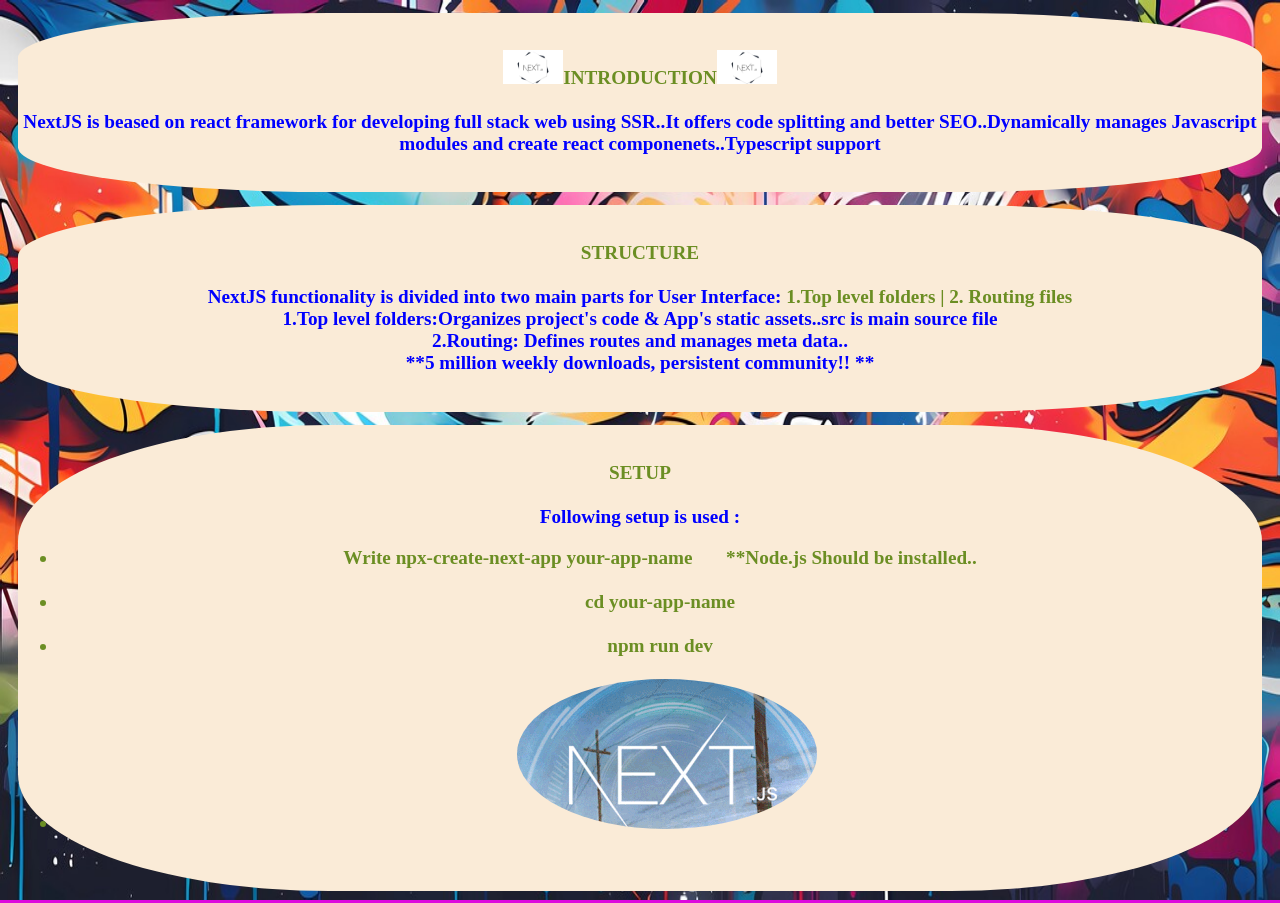
==== NEXT.html @ 4b2cddac "Add files via upload" ====
<!DOCTYPE html>
<html lang="en">
<head>
    <meta charset="UTF-8">
    <meta name="viewport" content="width=device-width, initial-scale=1.0">
 <link rel="stylesheet" href="global.css">
    <title>NextJS</title>
</head>
<body class="Body">
<h1 class="nav"><img src="nextj.png" style="width:60PX ;"/><b style="color: olivedrab;">INTRODUCTION</b><img src="nextj.png" style="width:60PX ; "/><br/><br/>NextJS is beased on react framework for developing full stack web using SSR..It offers code splitting and better SEO..Dynamically manages Javascript modules and create react componenets..Typescript support</h1>
<h1 class="nav"><b style="color: olivedrab;">STRUCTURE</b><br/><br style="font-size: medium;"/>NextJS functionality is divided into two main parts for User Interface: <b style="color: olivedrab;">1.Top level folders | 2. Routing files </b><br/>1.Top level folders:Organizes project's code & App's static assets..src is main source file<br/>2.Routing: Defines routes and manages meta data.. <br/> **5 million weekly downloads, persistent community!! ** </h1>
<h1 class="nav"><b style="color: olivedrab;">SETUP</b><br/><br style="font-size: medium;"/>Following setup is used : <br/><ul style="color: olivedrab;"><li>Write npx-create-next-app your-app-name &nbsp;&nbsp;&nbsp;&nbsp;&nbsp;&nbsp;**Node.js Should be installed..</li><br/><li>cd your-app-name</li><br/><li>npm run dev</li><br/><li>&nbsp;&nbsp;<iframe src="nextjj.gif" frameborder="0" style="padding-left: 5px ;border-radius: 50%;" >NextJS</iframe></li></ul>

</body>
</html>
---- global.css ----
.Body{
    background-color: rgb(221, 9, 221);
    color: floralwhite;
    padding: 0px 10px 0px 10px;
    
    background-repeat: no-repeat;
  background-attachment: fixed; 
  background-size: 100% 100%;
    background-image: url("art.jpg");
   
    
}
.nav{
    background-color: antiquewhite;
    color: blue;
    border: burlywood;
    border-radius: 25%;
    padding-top: 3%;
    padding-bottom: 3%;
    font-size: larger;
    font-family: cursive;
    text-align: center;
}
.reac{
    background-color: antiquewhite;
    color: blue;
    border: burlywood;
    border-radius: 25%;
    padding-top: 3%;
    padding-bottom: 3%;
    font-size: larger;
    font-family: cursive;
    text-align: left;
}
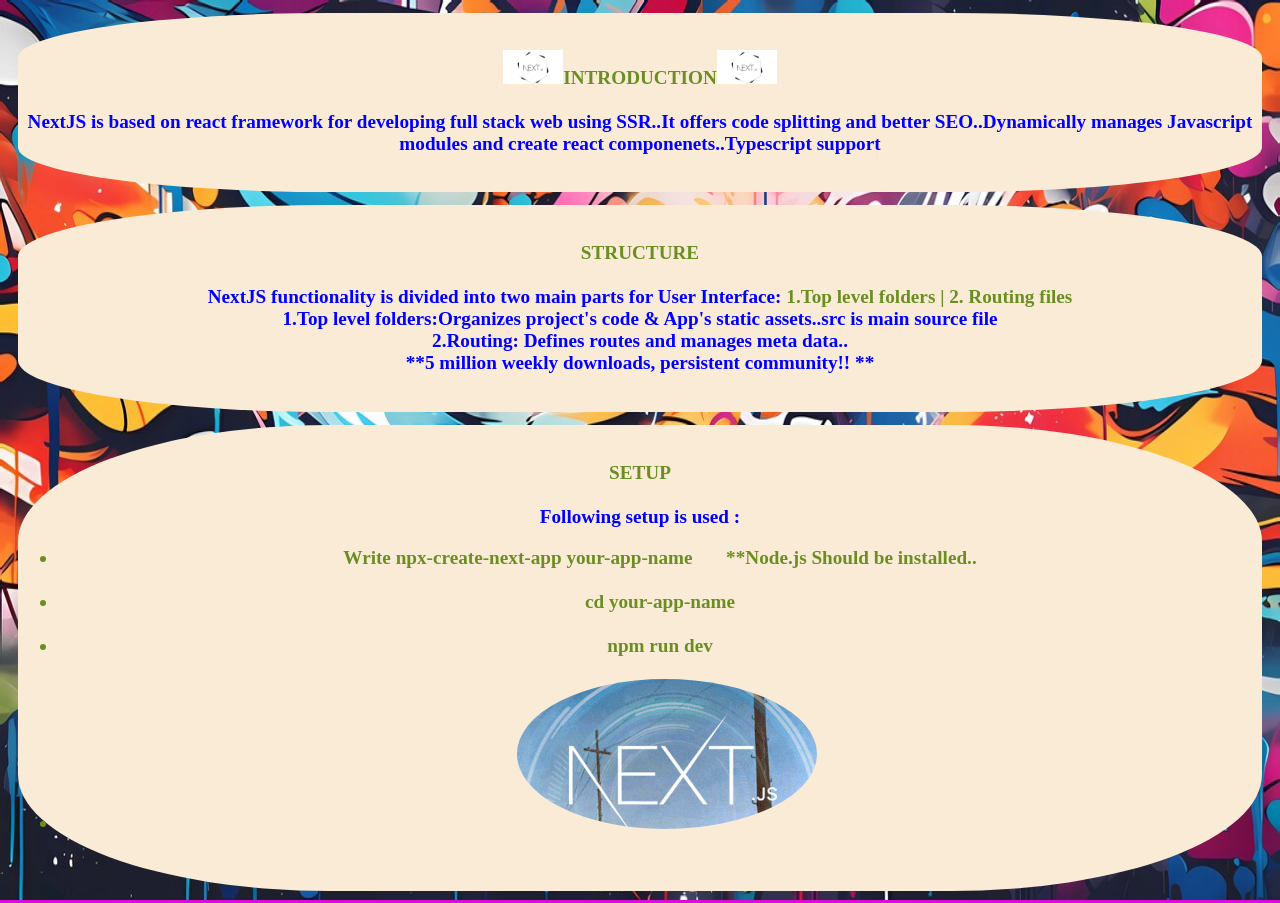
==== commit 257e7d0c: "Update NEXT.html" ====
--- a/NEXT.html
+++ b/NEXT.html
@@ -7,9 +7,9 @@
     <title>NextJS</title>
 </head>
 <body class="Body">
-<h1 class="nav"><img src="nextj.png" style="width:60PX ;"/><b style="color: olivedrab;">INTRODUCTION</b><img src="nextj.png" style="width:60PX ; "/><br/><br/>NextJS is beased on react framework for developing full stack web using SSR..It offers code splitting and better SEO..Dynamically manages Javascript modules and create react componenets..Typescript support</h1>
+<h1 class="nav"><img src="nextj.png" style="width:60PX ;"/><b style="color: olivedrab;">INTRODUCTION</b><img src="nextj.png" style="width:60PX ; "/><br/><br/>NextJS is based on react framework for developing full stack web using SSR..It offers code splitting and better SEO..Dynamically manages Javascript modules and create react componenets..Typescript support</h1>
 <h1 class="nav"><b style="color: olivedrab;">STRUCTURE</b><br/><br style="font-size: medium;"/>NextJS functionality is divided into two main parts for User Interface: <b style="color: olivedrab;">1.Top level folders | 2. Routing files </b><br/>1.Top level folders:Organizes project's code & App's static assets..src is main source file<br/>2.Routing: Defines routes and manages meta data.. <br/> **5 million weekly downloads, persistent community!! ** </h1>
 <h1 class="nav"><b style="color: olivedrab;">SETUP</b><br/><br style="font-size: medium;"/>Following setup is used : <br/><ul style="color: olivedrab;"><li>Write npx-create-next-app your-app-name &nbsp;&nbsp;&nbsp;&nbsp;&nbsp;&nbsp;**Node.js Should be installed..</li><br/><li>cd your-app-name</li><br/><li>npm run dev</li><br/><li>&nbsp;&nbsp;<iframe src="nextjj.gif" frameborder="0" style="padding-left: 5px ;border-radius: 50%;" >NextJS</iframe></li></ul>
 
 </body>
-</html>+</html>
